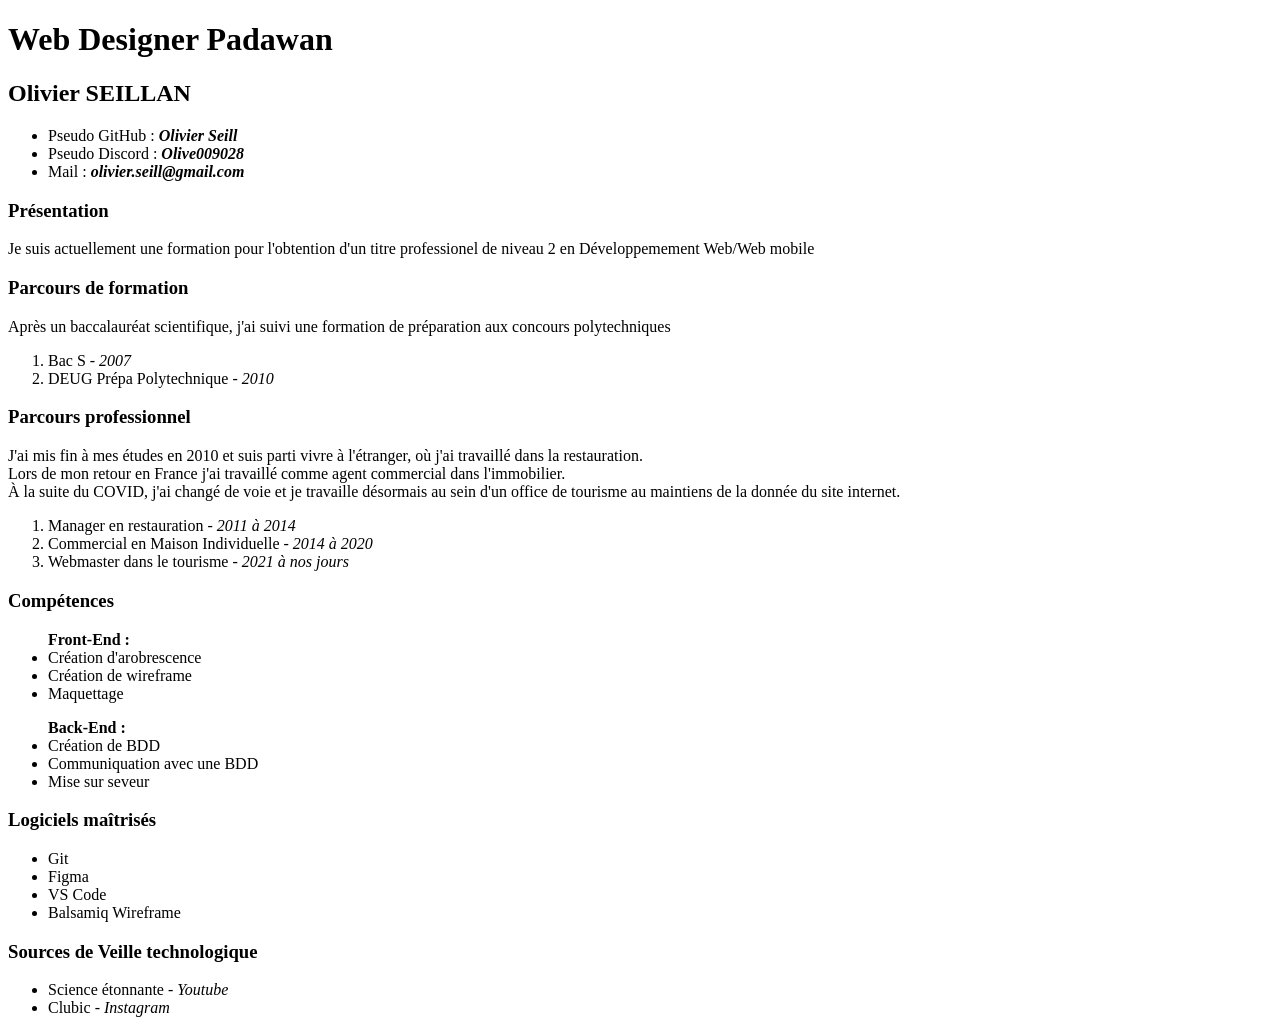
==== CV.html @ 8ebde1d1 "Création page CV" ====
<!DOCTYPE html>
<html lang="en">
<head>
    <meta charset="UTF-8">
    <meta name="viewport" content="width=device-width, initial-scale=1.0">
    <title>CV</title>
</head>
<body>
    <h1>Web Designer Padawan</h1>
    <h2>Olivier SEILLAN</h2>
    <ul>
        <li>Pseudo GitHub : <em><strong>Olivier Seill</strong></em></li>
        <li>Pseudo Discord : <em><strong>Olive009028</strong></em></li>
        <li>Mail : <em><strong>olivier.seill@gmail.com</strong></em></li>
    </ul>
    <h3>Présentation</h3>
    <p>Je suis actuellement une formation pour l'obtention d'un titre professionel de niveau 2 en Développemement Web/Web mobile</p>
    <h3>Parcours de formation</h3>
    <p>Après un baccalauréat scientifique, j'ai suivi une formation de préparation aux concours polytechniques</p>
    <ol>
        <li>Bac S - <em>2007</em></li>
        <li>DEUG Prépa Polytechnique - <em>2010</em></li>
    </ol>
    <h3>Parcours professionnel</h3>
    <p>J'ai mis fin à mes études en 2010 et suis parti vivre à l'étranger, où j'ai travaillé dans la restauration. <br>Lors de mon retour en France j'ai travaillé comme agent commercial dans l'immobilier. <br>À la suite du COVID, j'ai changé de voie et je travaille désormais au sein d'un office de tourisme au maintiens de la donnée du site internet. </p>
    <ol>
        <li>Manager en restauration - <em>2011 à 2014</em></li>
        <li>Commercial en Maison Individuelle - <em>2014 à 2020</em></li>
        <li>Webmaster dans le tourisme - <em>2021 à nos jours</em></li>
    </ol>
    <h3>Compétences</h3>
    <ul><strong>Front-End :</strong>
    <li>Création d'arobrescence</li>
    <li>Création de wireframe</li>
    <li>Maquettage</li>
</ul>
    <ul><strong>Back-End :</strong>
    <li>Création de BDD</li>
    <li>Communiquation avec une BDD</li>
    <li>Mise sur seveur</li>
</ul>
    <h3>Logiciels maîtrisés</h3>
    <ul>
        <li>Git</li>
        <li>Figma</li>
        <li>VS Code</li>
        <li>Balsamiq Wireframe</li>
    </ul>
    <h3>Sources de Veille technologique</h3>
    <ul>
        <li>Science étonnante - <em>Youtube</em></li>
        <li>Clubic - <em>Instagram</em></li>
    </ul>
</body>
</html>
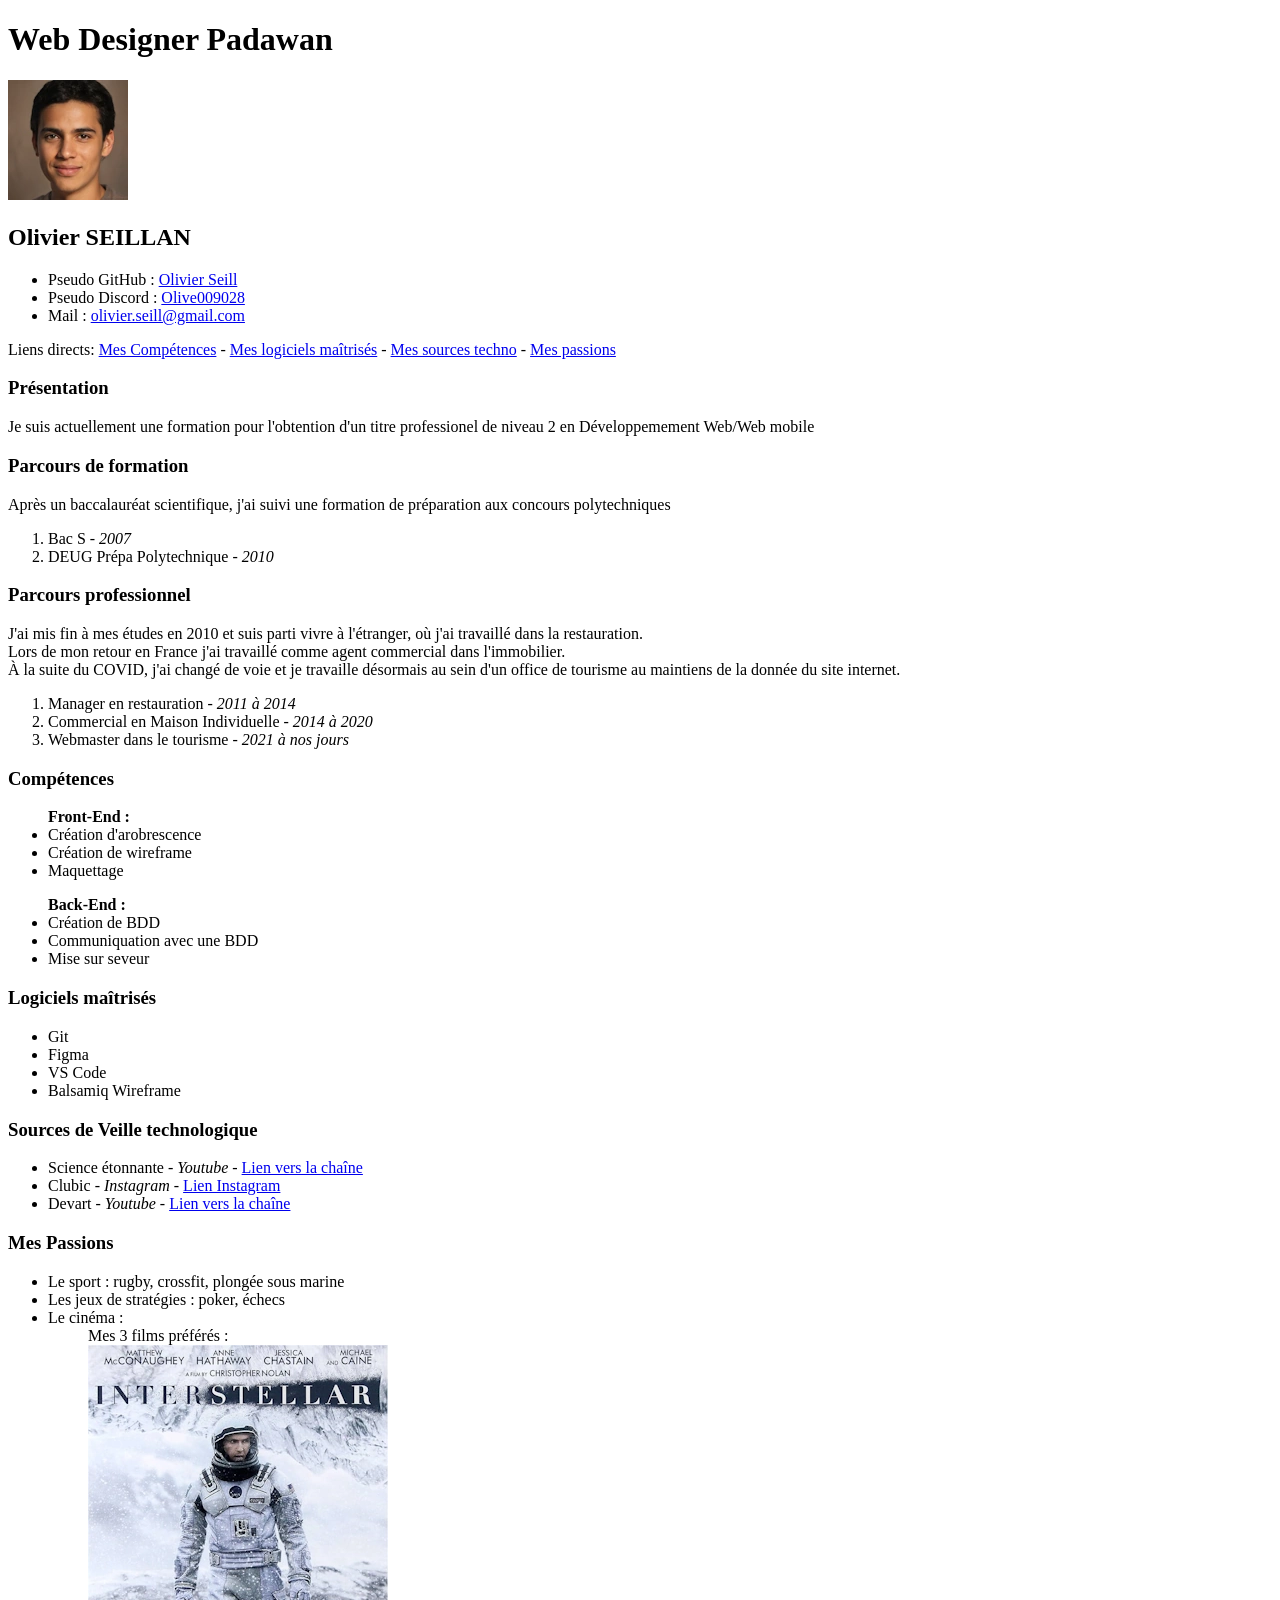
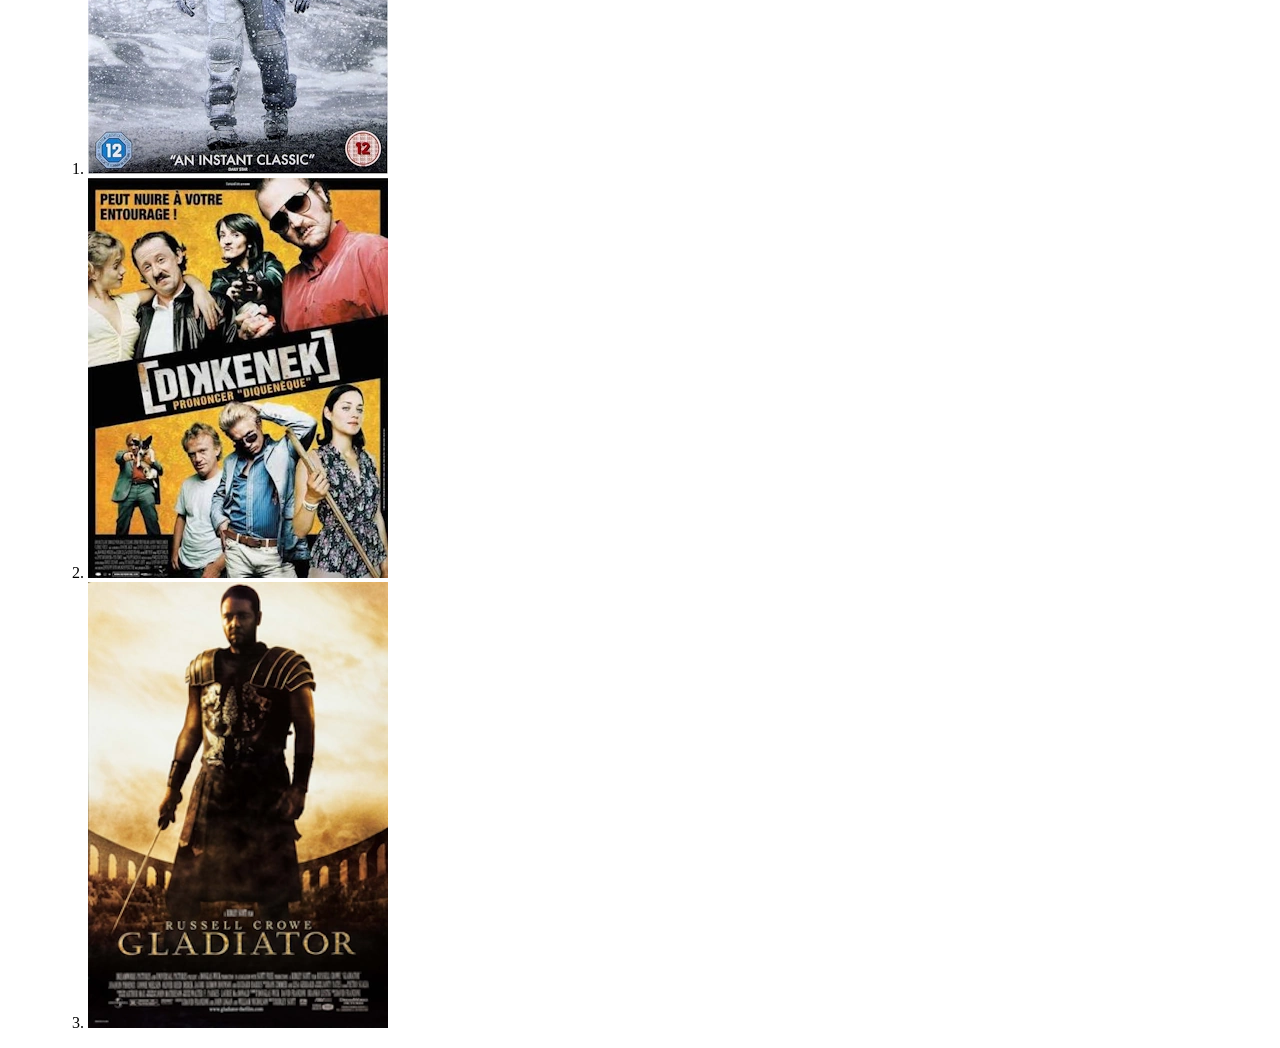
==== commit ac2a8e3e: "Ajout de médias et liens" ====
--- a/CV.html
+++ b/CV.html
@@ -1,55 +1,84 @@
 <!DOCTYPE html>
 <html lang="en">
+
 <head>
     <meta charset="UTF-8">
     <meta name="viewport" content="width=device-width, initial-scale=1.0">
-    <title>CV</title>
+    <title>À propos de moi</title>
 </head>
+
 <body>
     <h1>Web Designer Padawan</h1>
-    <h2>Olivier SEILLAN</h2>
+    <a href="assets/img/Photo_ID.webp">
+    <img src="assets/img/Photo_ID_mini.webp" alt="Photo d'identité" title="Cliquez pour aggrandir"> </a> <h2>Olivier SEILLAN</h2>
+    <!-- Coordonnées -->
     <ul>
-        <li>Pseudo GitHub : <em><strong>Olivier Seill</strong></em></li>
-        <li>Pseudo Discord : <em><strong>Olive009028</strong></em></li>
-        <li>Mail : <em><strong>olivier.seill@gmail.com</strong></em></li>
+        <li>Pseudo GitHub : <a href="https://github.com/OlivierSeill/" target="_blank">Olivier Seill</a> </li>
+        <li>Pseudo Discord : <a href="https://discord.com/" target="_blank">Olive009028</a></li>
+        <li>Mail : <a href="mailto:olivier.seill@gmail.com">olivier.seill@gmail.com</a></li>
     </ul>
+    <p>Liens directs: <a href="#Compétences">Mes Compétences</a> - <a href="#Logiciels"> Mes logiciels maîtrisés</a> - <a href="#Veille_techno">Mes sources techno</a> - <a href="#Passions">Mes passions</a></p>
+    <!-- Présentation -->
     <h3>Présentation</h3>
-    <p>Je suis actuellement une formation pour l'obtention d'un titre professionel de niveau 2 en Développemement Web/Web mobile</p>
+    <p>Je suis actuellement une formation pour l'obtention d'un titre professionel de niveau 2 en Développemement
+        Web/Web mobile</p>
+    <!-- Formation -->
     <h3>Parcours de formation</h3>
     <p>Après un baccalauréat scientifique, j'ai suivi une formation de préparation aux concours polytechniques</p>
     <ol>
         <li>Bac S - <em>2007</em></li>
         <li>DEUG Prépa Polytechnique - <em>2010</em></li>
     </ol>
+    <!-- Expériences pro -->
     <h3>Parcours professionnel</h3>
-    <p>J'ai mis fin à mes études en 2010 et suis parti vivre à l'étranger, où j'ai travaillé dans la restauration. <br>Lors de mon retour en France j'ai travaillé comme agent commercial dans l'immobilier. <br>À la suite du COVID, j'ai changé de voie et je travaille désormais au sein d'un office de tourisme au maintiens de la donnée du site internet. </p>
+    <p>J'ai mis fin à mes études en 2010 et suis parti vivre à l'étranger, où j'ai travaillé dans la restauration.
+        <br>Lors de mon retour en France j'ai travaillé comme agent commercial dans l'immobilier. <br>À la suite du
+        COVID, j'ai changé de voie et je travaille désormais au sein d'un office de tourisme au maintiens de la donnée
+        du site internet. </p>
     <ol>
         <li>Manager en restauration - <em>2011 à 2014</em></li>
         <li>Commercial en Maison Individuelle - <em>2014 à 2020</em></li>
         <li>Webmaster dans le tourisme - <em>2021 à nos jours</em></li>
     </ol>
-    <h3>Compétences</h3>
+    <!-- Compétences -->
+    <h3 id="Compétences">Compétences</h3>
     <ul><strong>Front-End :</strong>
-    <li>Création d'arobrescence</li>
-    <li>Création de wireframe</li>
-    <li>Maquettage</li>
-</ul>
+        <li>Création d'arobrescence</li>
+        <li>Création de wireframe</li>
+        <li>Maquettage</li>
+    </ul>
     <ul><strong>Back-End :</strong>
-    <li>Création de BDD</li>
-    <li>Communiquation avec une BDD</li>
-    <li>Mise sur seveur</li>
-</ul>
-    <h3>Logiciels maîtrisés</h3>
+        <li>Création de BDD</li>
+        <li>Communiquation avec une BDD</li>
+        <li>Mise sur seveur</li>
+    </ul>
+    <!-- Logiciels -->
+    <h3 id="Logiciels">Logiciels maîtrisés</h3>
     <ul>
         <li>Git</li>
         <li>Figma</li>
         <li>VS Code</li>
         <li>Balsamiq Wireframe</li>
     </ul>
-    <h3>Sources de Veille technologique</h3>
+    <!-- Veille technologique -->
+    <h3 id="Veille_techno">Sources de Veille technologique</h3>
     <ul>
-        <li>Science étonnante - <em>Youtube</em></li>
-        <li>Clubic - <em>Instagram</em></li>
+        <li>Science étonnante - <em>Youtube</em> - <a href="https://www.youtube.com/scienceetonnante">Lien vers la chaîne</a></li>
+        <li>Clubic - <em>Instagram</em> - <a href="https://www.instagram.com/clubic_off/"> Lien Instagram</a></li>
+        <li>Devart - <em>Youtube</em> - <a href="https://www.youtube.com/@devart-studio"> Lien vers la chaîne</a></li>
     </ul>
+    <!-- Passions -->
+     <h3 id="Passions">Mes Passions</h3>
+     <ul>
+        <li>Le sport : rugby, crossfit, plongée sous marine</li>
+        <li>Les jeux de stratégies : poker, échecs</li>
+        <li>Le cinéma :</li>
+            <ol>Mes 3 films préférés :
+                <li><img src="assets/img/Interstellar.webp" alt="Affiche du film Interstellar"></li>
+                <li><img src="assets/img/Dikkenek.webp" alt="Affiche du film Dikkenek"></li>
+                <li><img src="assets/img/Gladiator_(2000_film_poster).webp" alt="Affiche du film Gladiator"></li>
+            </ol>
+     </ul>
 </body>
+
 </html>
